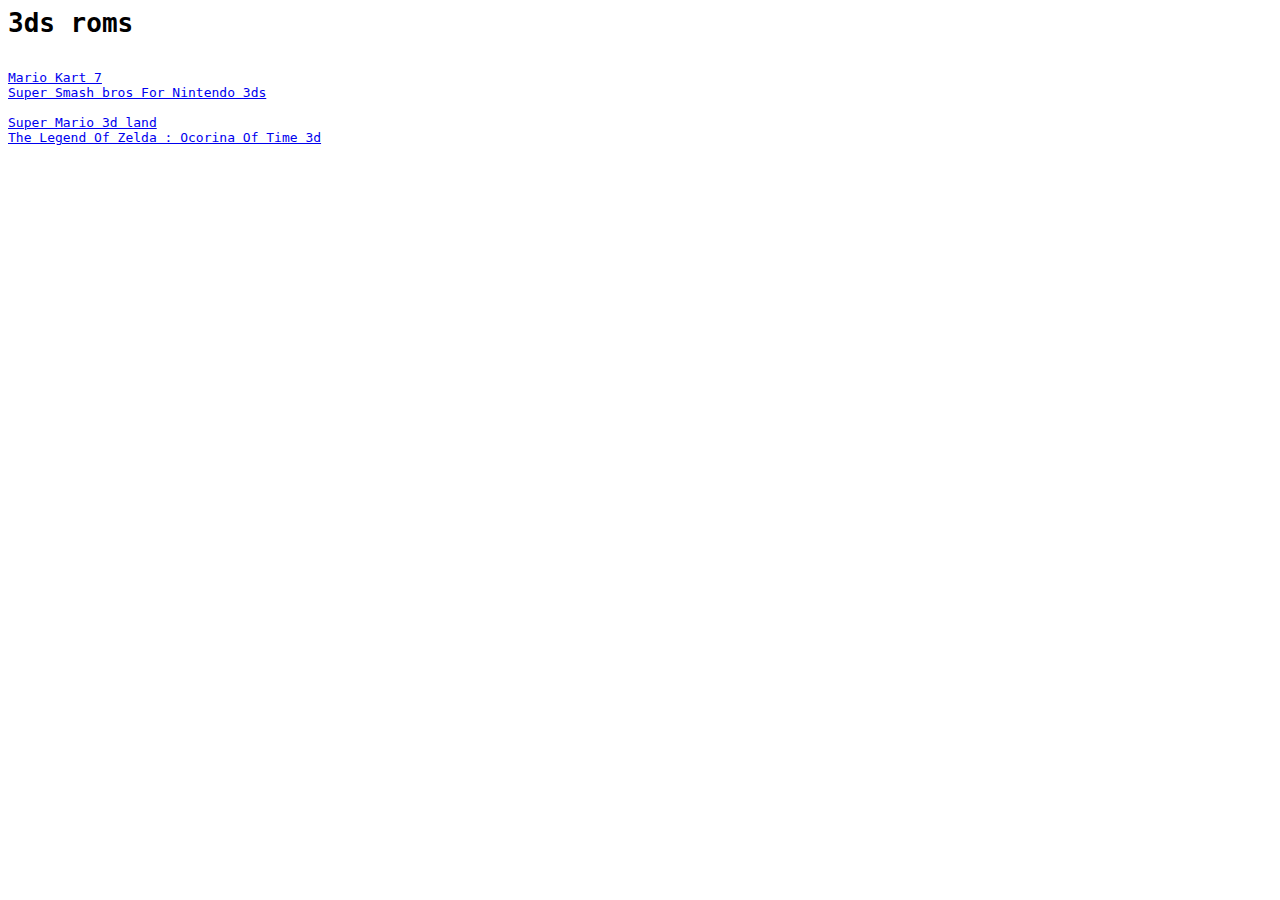
==== 3ds.html @ 345f2deb "Add files via upload" ====
<html>
    <pre>
<h1>3ds roms</h1>
<a href="https://drive.google.com/file/d/1oKcUp23Gmvu7GKHmfoORFtgXXNQnGVbv/view">Mario Kart 7</a>
<a href="https://drive.google.com/file/d/1VTKmIKve7bNzdiT8Sar-ePW_8194N7Np/view">Super Smash bros For Nintendo 3ds</a>
<a href="https://drive.google.com/file/d/18m33Zz9K3Lvw96a0DJz2qP0h_RucRQkB/view"New Super Mario Bros 2></a>
<a href="https://drive.google.com/file/d/16GazYAAYrEqnGO8CfCSVuCSN3ns7vuyv/view">Super Mario 3d land</a>
<a href="https://drive.google.com/file/d/1TSuMPaG7hjyUbrdt8ncdtbdTL-1zh0VB/view">The Legend Of Zelda : Ocorina Of Time 3d</a>















    </pre>
</html>
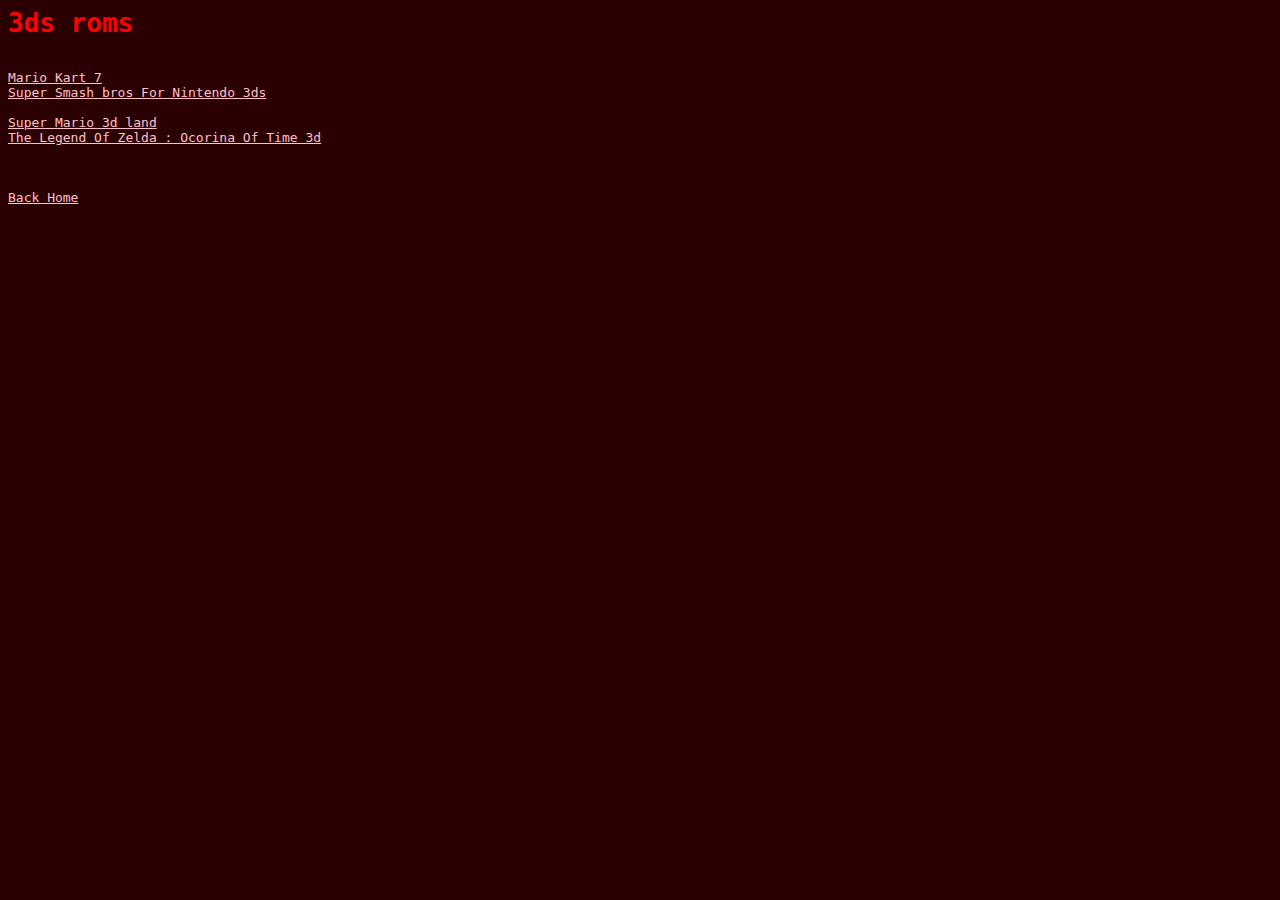
==== commit ab492226: "Add files via upload" ====
--- a/3ds.html
+++ b/3ds.html
@@ -6,10 +6,10 @@
 <a href="https://drive.google.com/file/d/18m33Zz9K3Lvw96a0DJz2qP0h_RucRQkB/view"New Super Mario Bros 2></a>
 <a href="https://drive.google.com/file/d/16GazYAAYrEqnGO8CfCSVuCSN3ns7vuyv/view">Super Mario 3d land</a>
 <a href="https://drive.google.com/file/d/1TSuMPaG7hjyUbrdt8ncdtbdTL-1zh0VB/view">The Legend Of Zelda : Ocorina Of Time 3d</a>
+<head><link rel="stylesheet" type="text/css" href="styles.css"></head>
 
 
-
-
+<a href="index.html">Back Home</a>
 
 
 
--- a/styles.css
+++ b/styles.css
@@ -0,0 +1,21 @@
+h1 {
+    color: red;
+  }
+  body {
+  background:rgb(43, 0, 0);
+  }
+  
+  p {
+  color: white;
+  }
+  a {
+  color: pink;
+  }
+  
+  button {
+    border-radius: 25px;
+    border: 2px solid #73AD21;
+    padding: 20px;
+    width: 200px;
+    height: 150px;
+  }